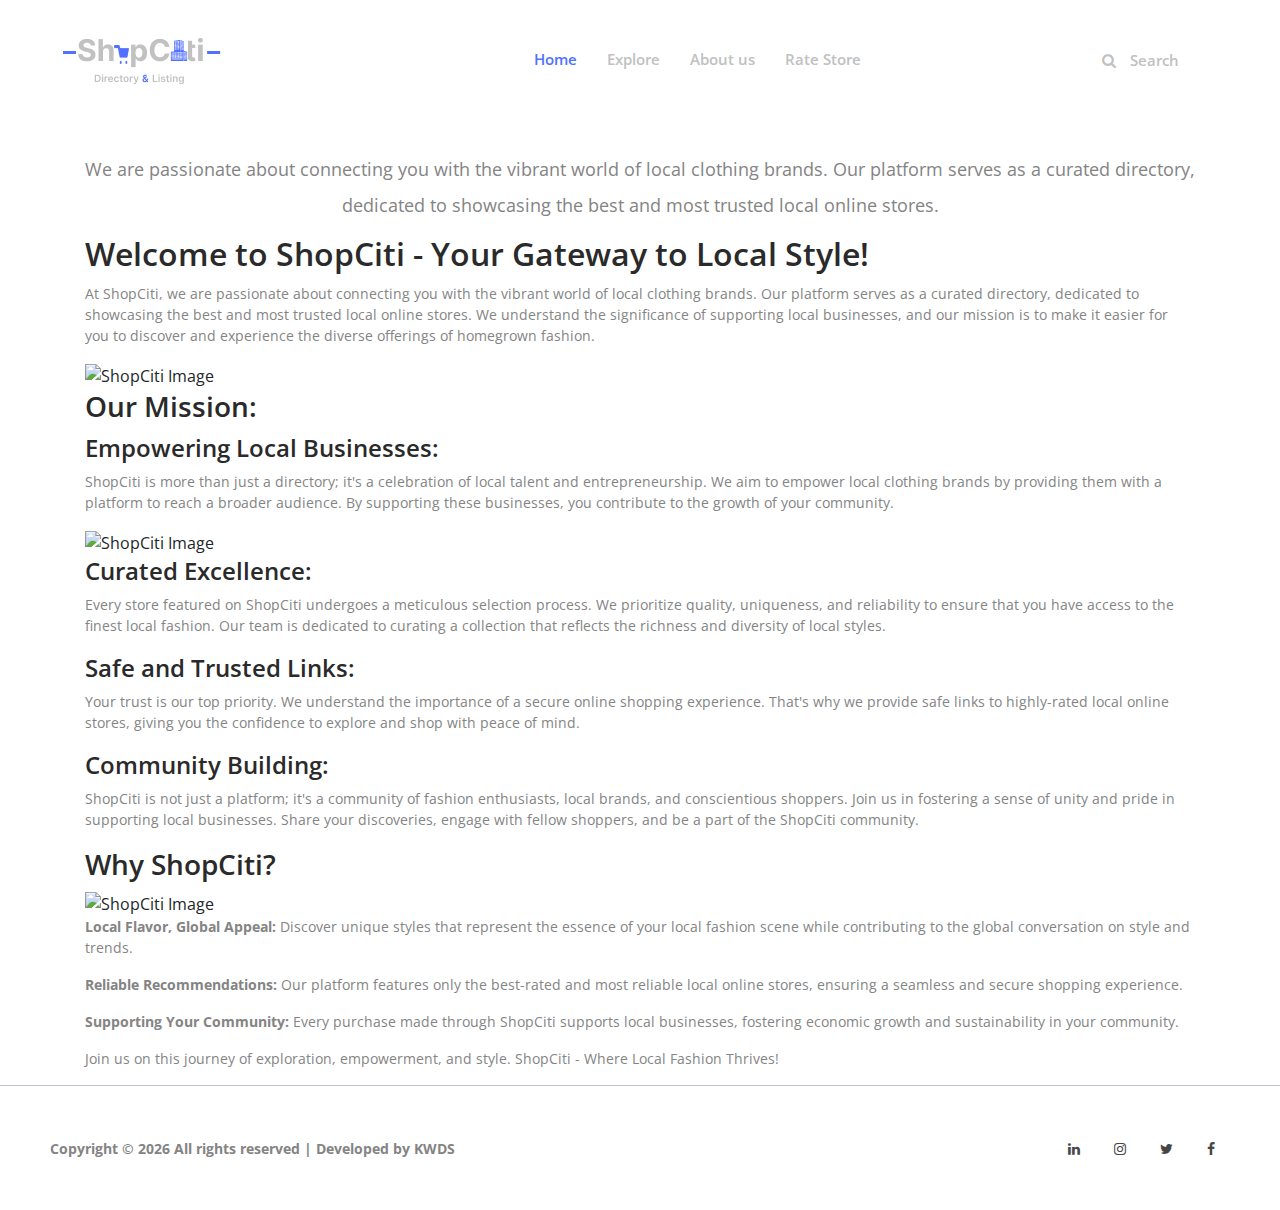
==== about.html @ 33a60ce2 "template customization" ====
<!DOCTYPE html>
<html lang="en">

<head>
    <meta charset="UTF-8">
    <meta name="description" content="">
    <meta http-equiv="X-UA-Compatible" content="IE=edge">
    <meta name="viewport" content="width=device-width, initial-scale=1, shrink-to-fit=no">
    <!-- The above 4 meta tags *must* come first in the head; any other head content must come *after* these tags -->

    <!-- Title -->
    <title>ShopCiti - &amp; Directory</title>

    <!-- Favicon -->
    <link rel="icon" href="img/core-img/">

    <!-- Core Stylesheet -->
    <link href="style.css" rel="stylesheet">

    <!-- Responsive CSS -->
    <link href="css/responsive/responsive.css" rel="stylesheet">

</head>

<body>
    <!-- Preloader -->
    <div id="preloader">
        <div class="dorne-load"></div>
    </div>

    <!-- ***** Search Form Area ***** -->
    <div class="dorne-search-form d-flex align-items-center">
        <div class="container">
            <div class="row">
                <div class="col-12">
                    <div class="search-close-btn" id="closeBtn">
                        <i class="pe-7s-close-circle" aria-hidden="true"></i>
                    </div>
                    <form action="#" method="get">
                        <input type="search" name="caviarSearch" id="search" placeholder="Search Your Desire Destinations or Events">
                        <input type="submit" class="d-none" value="submit">
                    </form>
                </div>
            </div>
        </div>
    </div>

    <!-- ***** Header Area Start ***** -->
    <header class="header_area" id="header">
        <div class="container-fluid h-100">
            <div class="row h-100">
                <div class="col-12 h-100">
                    <nav class="h-100 navbar navbar-expand-lg">
                        <a class="navbar-brand" href="index.html"><img src="img/core-img/shopciti.png" alt=""></a>
                        <button class="navbar-toggler" type="button" data-toggle="collapse" data-target="#dorneNav" aria-controls="dorneNav" aria-expanded="false" aria-label="Toggle navigation"><span class="fa fa-bars"></span></button>
                        <!-- Nav -->
                        <div class="collapse navbar-collapse" id="dorneNav">
                            <ul class="navbar-nav mr-auto" id="dorneMenu">
                                <li class="nav-item active">
                                    <a class="nav-link" href="index.html">Home <span class="sr-only">(current)</span></a>
                                </li>
                                <li class="nav-item">
                                    <a class="nav-link " href="explore.html">Explore </a>
                                </li>
                                <!--<li class="nav-item">
                                    <a class="nav-link " href="listing.html">Listings </a>
                                </li> -->
                                <li class="nav-item">
                                    <a class="nav-link " href="about.html">About us </a>
                                </li>
                                <li class="nav-item">
                                    <a class="nav-link" href="rate.html">Rate Store</a>
                                </li>
                            </ul>
                            <!-- Search btn -->

                            <!-- Signin btn -->
                            <!--
                            <div class="dorne-signin-btn">
                                <a href="#">Sign in  or Register</a>
                            </div>
                            -->
                            <!-- Add listings btn -->
                            <!--
                            <div class="dorne-add-listings-btn">
                                <a href="#" class="btn dorne-btn">+ Add Listings</a>
                            </div>
                            -->
                            <div class="dorne-search-btn">
                                <a id="search-btn" href="#"><i class="fa fa-search" aria-hidden="true"></i> Search</a>
                            </div>
                        </div>

                    </nav>
                </div>
            </div>
        </div>
    </header>
    <!-- ***** Header Area End ***** -->

    <section class="dorne-about-area section-padding-0-100">
        <div class="container">
            <div class="row">
                <div class="col-12">
                    <div class="about-content text-center">
                        <h2>Discover your style with <br><span>ShopCiti</span></h2>
                        <p>We are passionate about connecting you with the vibrant world of local clothing brands. Our platform serves as a curated directory, dedicated to showcasing the best and most trusted local online stores.</p>
                    </div>
                </div>
            </div>
        </div>
    </section>

    <section class="dorne-about-us-area section-padding-80">
        <div class="container">
            <div class="row">
                <div class="col-12">
                    <div class="about-us-content">
                        <h2>Welcome to ShopCiti - Your Gateway to Local Style!</h2>

                        <p>At ShopCiti, we are passionate about connecting you with the vibrant world of local clothing brands. Our platform serves as a curated directory, dedicated to showcasing the best and most trusted local online stores. We understand
                            the significance of supporting local businesses, and our mission is to make it easier for you to discover and experience the diverse offerings of homegrown fashion.</p>

                        <!-- Image for visual appeal -->
                        <img class="about-us-img" src="your-image-path.jpg" alt="ShopCiti Image">

                        <h3>Our Mission:</h3>

                        <div class="about-us-subsection">
                            <h4>Empowering Local Businesses:</h4>
                            <p>ShopCiti is more than just a directory; it's a celebration of local talent and entrepreneurship. We aim to empower local clothing brands by providing them with a platform to reach a broader audience. By supporting these businesses,
                                you contribute to the growth of your community.</p>
                            <img class="about-us-img" src="your-image-path.jpg" alt="ShopCiti Image">

                        </div>

                        <div class="about-us-subsection">
                            <h4>Curated Excellence:</h4>
                            <p>Every store featured on ShopCiti undergoes a meticulous selection process. We prioritize quality, uniqueness, and reliability to ensure that you have access to the finest local fashion. Our team is dedicated to curating a collection
                                that reflects the richness and diversity of local styles.</p>
                        </div>

                        <div class="about-us-subsection">
                            <h4>Safe and Trusted Links:</h4>
                            <p>Your trust is our top priority. We understand the importance of a secure online shopping experience. That's why we provide safe links to highly-rated local online stores, giving you the confidence to explore and shop with peace
                                of mind.</p>
                        </div>

                        <div class="about-us-subsection">
                            <h4>Community Building:</h4>
                            <p>ShopCiti is not just a platform; it's a community of fashion enthusiasts, local brands, and conscientious shoppers. Join us in fostering a sense of unity and pride in supporting local businesses. Share your discoveries, engage
                                with fellow shoppers, and be a part of the ShopCiti community.</p>
                        </div>

                        <h3>Why ShopCiti?</h3>

                        <img class="about-us-img" src="your-image-path.jpg" alt="ShopCiti Image">

                        <div class="about-us-subsection">
                            <p><strong>Local Flavor, Global Appeal:</strong> Discover unique styles that represent the essence of your local fashion scene while contributing to the global conversation on style and trends.</p>
                        </div>

                        <div class="about-us-subsection">
                            <p><strong>Reliable Recommendations:</strong> Our platform features only the best-rated and most reliable local online stores, ensuring a seamless and secure shopping experience.</p>
                        </div>

                        <div class="about-us-subsection">
                            <p><strong>Supporting Your Community:</strong> Every purchase made through ShopCiti supports local businesses, fostering economic growth and sustainability in your community.</p>
                        </div>

                        <p>Join us on this journey of exploration, empowerment, and style. ShopCiti - Where Local Fashion Thrives!</p>
                    </div>
                </div>
            </div>
        </div>
    </section>



    <!-- ****** Footer Area Start ****** -->
    <footer class="dorne-footer-area">
        <div class="container-fluid">
            <div class="row">
                <div class="col-12 d-md-flex align-items-center justify-content-between">
                    <div class="footer-text">
                        <p>
                            Copyright &copy;
                            <script>
                                document.write(new Date().getFullYear());
                            </script> All rights reserved | Developed </i> by KWDS</a>
                        </p>
                    </div>
                    <div class="footer-social-btns">
                        <a href="#"><i class="fa fa-linkedin" aria-haspopup="true"></i></a>
                        <a href="#"><i class="fa fa-instagram" aria-hidden="true"></i></a>
                        <a href="#"><i class="fa fa-twitter" aria-haspopup="true"></i></a>
                        <a href="#"><i class="fa fa-facebook" aria-haspopup="true"></i></a>
                    </div>
                </div>
            </div>
        </div>
    </footer>
    <!-- ****** Footer Area End ****** -->

    <!-- jQuery-2.2.4 js -->
    <script src="js/jquery/jquery-2.2.4.min.js"></script>
    <!-- Popper js -->
    <script src="js/bootstrap/popper.min.js"></script>
    <!-- Bootstrap-4 js -->
    <script src="js/bootstrap/bootstrap.min.js"></script>
    <!-- All Plugins js -->
    <script src="js/others/plugins.js"></script>
    <!-- Active JS -->
    <script src="js/active.js"></script>
</body>

</html>
---- style.css ----
/* Fonts */

@import url('https://fonts.googleapis.com/css?family=Open+Sans:300,400,600,700,800');

/* Import CSS */

@import 'css/bootstrap/bootstrap.min.css';
@import 'css/others/animate.css';
@import 'css/others/magnific-popup.css';
@import 'css/others/owl.carousel.min.css';
@import 'css/others/font-awesome.min.css';
@import 'css/others/pe-icon-7-stroke.css';

/* Base CSS */

* {
    margin: 0;
    padding: 0;
}

#preloader {
    overflow: hidden;
    background-color: rgba(168, 168, 168, 0.99);
    height: 100%;
    left: 0;
    position: fixed;
    top: 0;
    width: 100%;
    z-index: 99999;
}

.dorne-load {
    width: 60px;
    height: 60px;
    background-color: transparent;
    position: relative;
    border-width: 5px;
    border-style: solid;
    border-color: rgba(255, 255, 255, 0.2) rgba(255, 255, 255, 0.2) rgba(255, 255, 255, 0.95);
    z-index: 9;
    top: 50%;
    margin-left: -30px;
    margin-top: -30px;
    left: 50%;
    border-radius: 50%;
    overflow: hidden;
    -webkit-animation: 4000ms linear 0s normal none infinite running dorneload;
    animation: 4000ms linear 0s normal none infinite running dorneload;
}

@-webkit-keyframes dorneload {
    0% {
        -webkit-transform: rotate(0);
        transform: rotate(0);
    }
    100% {
        -webkit-transform: rotate(360deg);
        transform: rotate(360deg);
    }
}

@keyframes dorneload {
    0% {
        -webkit-transform: rotate(0);
        transform: rotate(0);
    }
    100% {
        -webkit-transform: rotate(360deg);
        transform: rotate(360deg);
    }
}

body {
    font-family: 'Open Sans', sans-serif;
}

h1,
h2,
h3,
h4,
h5,
h6 {
    font-family: 'Open Sans', sans-serif;
    font-weight: 600;
    color: #2a2a2a;
    line-height: 1.3;
}

p {
    color: #848484;
    font-size: 14px;
    line-height: 1.5;
    font-weight: 400;
}

.section-padding-150 {
    padding-top: 150px;
    padding-bottom: 150px;
}

.section-padding-150-0 {
    padding-top: 150px;
    padding-bottom: 0;
}

.section-padding-0-150 {
    padding-top: 0;
    padding-bottom: 150px;
}

.section-padding-100-50 {
    padding-top: 100px;
    padding-bottom: 50px;
}

.section-padding-100 {
    padding-top: 100px;
    padding-bottom: 100px;
}

.section-padding-100-0 {
    padding-top: 100px;
    padding-bottom: 0;
}

.section-padding-0-100 {
    padding-top: 0;
    padding-bottom: 10px;
}

img {
    max-width: 100%;
    height: auto;
}

.mt-15 {
    margin-top: 15px;
}

.mt-30 {
    margin-top: 30px;
}

.mt-40 {
    margin-top: 40px;
}

.mt-50 {
    margin-top: 50px;
}

.mt-100 {
    margin-top: 100px;
}

.mt-150 {
    margin-top: 150px;
}

.mr-15 {
    margin-right: 15px;
}

.mr-30 {
    margin-right: 30px;
}

.mr-50 {
    margin-right: 50px;
}

.mr-100 {
    margin-right: 100px;
}

.mb-15 {
    margin-bottom: 15px;
}

.mb-30 {
    margin-bottom: 30px;
}

.mb-50 {
    margin-bottom: 50px;
}

.mb-100 {
    margin-bottom: 100px;
}

.ml-15 {
    margin-left: 15px;
}

.ml-30 {
    margin-left: 30px;
}

.ml-50 {
    margin-left: 50px;
}

.ml-100 {
    margin-left: 100px;
}

ul,
ol {
    margin: 0;
    padding: 0;
}

a,
a:hover,
a:focus,
a:active {
    text-decoration: none;
    -webkit-transition-duration: 500ms;
    transition-duration: 500ms;
    outline: none;
    font-weight: 600;
}

li {
    list-style: none;
}

.height-500 {
    height: 500px!important;
}

.height-600 {
    height: 600px!important;
}

.height-700 {
    height: 700px!important;
}

.height-800 {
    height: 800px!important;
}

.dorne-table {
    display: table;
    height: 100%;
    left: 0;
    position: relative;
    top: 0;
    width: 100%;
    z-index: 2;
}

.dorne-table-cell {
    display: table-cell;
    vertical-align: middle;
}

.section-heading {
    position: relative;
    z-index: 1;
    margin-bottom: 100px;
}

.section-heading span {
    width: 30px;
    height: 2px;
    background-color: #fff;
    margin: 0 auto 15px;
    display: block;
}

.section-heading h4 {
    font-weight: 800;
    line-height: 1;
    color: #fff;
    margin-bottom: 15px;
    text-transform: uppercase;
}

.section-heading p {
    line-height: 1;
    color: #fff;
    margin-bottom: 0;
}

.section-heading.dark span {
    background-color: #5271FF;
}

.section-heading.dark h4 {
    color: #2a2a2a;
}

.section-heading.dark p {
    color: #848484;
}

#scrollUp {
    bottom: 70px;
    font-size: 18px;
    right: 0;
    width: 40px;
    background-color: #341a79;
    color: #fff;
    text-align: center;
    height: 40px;
    line-height: 44px;
    border-radius: 0;
    font-size: 36px;
}

.bg-img {
    background-position: center center;
    background-size: cover;
}

.bg-overlay,
.bg-overlay-9 {
    position: relative;
    z-index: 1;
}

.bg-overlay:after,
.bg-overlay-9:after {
    content: '';
    position: absolute;
    width: 100%;
    height: 100%;
    top: 0;
    left: 0;
    background-color: rgba(14, 2, 35, 0.5);
    z-index: -1;
}

.bg-overlay-9:after {
    background-color: rgba(14, 2, 35, 0.9);
}

.bg-gray {
    background-color: #f9f9f9;
}

.bg-default {
    background-color: #341a79;
}

.dorne-btn {
    min-width: 180px;
    height: 52px;
    background-color: #5271FF;
    border-radius: 0;
    padding: 0 15px;
    line-height: 50px;
    color: #fff;
    font-weight: 600;
    font-size: 15px;
    -webkit-transition-duration: 500ms;
    transition-duration: 500ms;
}

.dorne-btn:hover,
.dorne-btn:focus {
    color: #fff;
    background-color: #5d25dd;
    font-weight: 600;
}


/* Search Area CSS */

.dorne-search-form {
    width: 100%;
    position: fixed;
    z-index: 99999;
    height: 120px;
    background-color: #341a79;
    top: -200px;
    left: 0;
    -webkit-transition-duration: 500ms;
    transition-duration: 500ms;
    overflow-x: hidden;
}

.search-form-on .dorne-search-form {
    top: 0;
}

.sticky .dorne-search-form {
    height: 80px;
}

.dorne-search-form form {
    position: relative;
    z-index: 1;
}

.dorne-search-form form input {
    width: 100%;
    border: 1px solid rgba(255, 255, 255, 0.05);
    background-color: transparent;
    height: 50px;
    color: #fff;
    padding: 0 20px;
    font-size: 14px;
}

#closeBtn {
    width: 30px;
    height: 30px;
    position: absolute;
    z-index: 9;
    background-color: transparent;
    margin-top: -15px;
    top: 50%;
    border-radius: 50%;
    right: 30px;
    color: #fff;
    cursor: pointer;
    text-align: center;
    opacity: 0.5;
    -ms-filter: "progid:DXImageTransform.Microsoft.Alpha(Opacity=50)";
    -webkit-transition-duration: 500ms;
    transition-duration: 500ms;
}

#closeBtn:hover {
    opacity: 1;
    -ms-filter: "progid:DXImageTransform.Microsoft.Alpha(Opacity=100)";
}

#closeBtn>i {
    line-height: 30px;
    font-size: 28px;
}


/* Header & Menu Area CSS */

.header_area {
    position: fixed;
    width: 100%;
    z-index: 9999;
    height: 120px;
    top: 0;
    left: 0;
    z-index: 99;
    -webkit-transition-duration: 700ms;
    transition-duration: 700ms;
    border-bottom: 1px solid rgba(255, 255, 255, 0.4);
    padding: 0 30px;
    background-color: #fff !important;
}

.sticky .header_area {
    background-color: rgba(14, 2, 35, 0.9);
    height: 80px;
    z-index: 9999;
    border-bottom: 1px solid transparent;
}

.navbar-brand {
    color: #fff;
    font-size: 24px;
    font-weight: 700;
    margin-right: 70px;
}

.navbar-brand:hover,
.navbar-brand:focus {
    color: #fff;
    font-weight: 700;
}

.navbar-expand-lg .navbar-nav .nav-link {
    padding-right: 15px;
    padding-left: 15px;
    color: #C1C1C1;
    font-size: 15px;
}

.navbar-expand-lg .navbar-nav {
    margin-left: auto !important;
}

.navbar-nav .nav-link:hover,
.navbar-nav .nav-item.active .nav-link {
    color: #5271FF;
}

.dorne-search-btn>a,
.dorne-signin-btn>a {
    color: #C1C1C1;
    display: inline-block;
    margin-right: 40px;
    font-size: 15px;
}

.dorne-search-btn>a i {
    padding-right: 10px;
}

.dropdown-menu {
    border: none;
}

.dropdown-item {
    font-weight: 600;
    font-size: 14px;
}

.dropdown-item:hover {
    background-color: #5271FF;
    color: #fff;
}

.dropdown-toggle:after {
    border: none;
}


/* Welcome Area CSS */

.dorne-welcome-area {
    width: 100%;
    height: 640px;
    position: relative;
    z-index: 1;
}

.hero-content h2 {
    color: #fff;
    font-size: 72px;
}

.hero-content h4 {
    color: #fff;
    margin-bottom: 0;
    padding-left: 5px;
}

.hero-search-form {
    margin-top: 90px;
    position: relative;
    z-index: 1;
}

.hero-search-form .nav-tabs {
    border-bottom: none;
}

.hero-search-form .nav-tabs .nav-link {
    border: none;
    border-top-left-radius: 0;
    border-top-right-radius: 0;
    font-size: 12px;
    font-weight: 700;
    color: #fff;
    background-color: rgba(144, 103, 238, 0.65);
    text-transform: uppercase;
    min-width: 100px;
    height: 44px;
    line-height: 44px;
    padding: 0;
    text-align: center;
}

.hero-search-form .nav-tabs .nav-link.active {
    color: #fff;
    background-color: rgba(67, 25, 161, 0.65);
    border-color: transparent;
}

.hero-search-form .tab-content .tab-pane {
    padding: 35px;
    background-color: rgba(67, 25, 161, 0.65);
}

.hero-search-form .tab-content .tab-pane h6 {
    color: #fff;
    font-size: 18px;
    margin-bottom: 25px;
}

.hero-search-form .tab-content .tab-pane form {
    display: -webkit-box;
    display: -ms-flexbox;
    display: flex;
}

.hero-search-form .tab-content .tab-pane form .custom-select {
    height: 52px;
    border-radius: 0;
    padding: 0 80px 0 40px;
    color: #72728c;
    font-size: 12px;
    font-weight: 600;
    border: none;
    margin-right: 10px;
}

.hero-social-btn {
    position: absolute;
    width: auto;
    height: auto;
    bottom: 90px;
    left: 60px;
    z-index: 9;
}

.hero-social-btn .social-title {
    -webkit-transform: rotate(90deg);
    transform: rotate(90deg);
    margin-left: -145px;
}

.hero-social-btn .social-title h6 {
    margin-bottom: 0;
    color: #fff;
    line-height: 1;
    margin-right: 30px;
}

.hero-social-btn .social-title span {
    background-color: #fff;
    width: 80px;
    height: 1px;
    display: block;
}

.hero-social-btn .social-btns {
    margin-top: 170px;
}

.hero-social-btn .social-btns>a {
    font-size: 15px;
    color: #fff;
    display: block;
    margin-top: 30px;
}


/* Catagory Area CSS */

.dorne-catagory-area {
    position: relative;
    z-index: 9;
}

.single-catagory-area {
    background-color: #5271FF;
    text-align: center;
    padding: 60px 15px;
    -webkit-transition-duration: 500ms;
    transition-duration: 500ms;
}

.single-catagory-area:hover {
    box-shadow: 5px 20px 30px rgba(0, 0, 0, 0.3);
}

.all-catagories {
    position: relative;
    top: -50%;
    z-index: 15;
}

.single-catagory-area .catagory-content img {
    margin-bottom: 15px;
}

.single-catagory-area .catagory-content h6 {
    margin-bottom: 0;
    color: #fff;
}


/* About Us Area CSS */

.about-content h2 {
    font-size: 32px;
    font-weight: 800;
    text-transform: uppercase;
    margin-top: 40px;
    margin-bottom: 28px;
}

.about-content span {
    color: #5271FF;
}

.about-content p {
    font-size: 18px;
    line-height: 2;
    margin-bottom: 0;
}


/* Editor's Pick Area CSS */

.dorne-editors-pick-area {
    position: relative;
    z-index: 1;
}

.editors-pick-info .places-total-destinations>a,
.editors-pick-info .add-more>a {
    height: 70px;
    display: inline-block;
    line-height: 70px;
    background-color: #5271FF;
    padding: 0 50px;
    font-size: 14px;
    text-transform: uppercase;
    font-weight: 800;
    color: #fff;
}

.editors-pick-info .places-total-destinations>a:last-child {
    text-transform: capitalize;
    font-weight: 400;
    background-color: #2a2a2a;
}

.editors-pick-info .add-more>a {
    background-color: #30c0a3;
    padding: 0 30px;
    font-size: 24px;
}

.single-editors-pick-area {
    position: relative;
    z-index: 1;
    margin-bottom: 20px;
}

.editors-pick-info {
    position: absolute;
    top: 25px;
    left: 25px;
    z-index: 9;
}


/* Features Area CSS */

.dorne-features-destinations-area,
.dorne-features-restaurant-area {
    padding: 100px 35px;
    position: relative;
    z-index: 1;
}

.single-features-area {
    position: relative;
    z-index: 1;
    background-color: #f4f6f8;
    -webkit-transition-duration: 500ms;
    transition-duration: 500ms;
}

.single-features-area .price-start p {
    position: absolute;
    top: 20px;
    left: 20px;
    background-color: #5271FF;
    height: 35px;
    font-size: 12px;
    line-height: 35px;
    margin-bottom: 0;
    padding: 0 15px;
    font-weight: 600;
    color: #fff;
    z-index: 9;
}

.feature-content {
    padding: 40px 30px;
}

.feature-content .feature-title h5 {
    font-size: 18px;
    font-weight: 800;
    text-transform: uppercase;
    margin-bottom: 0;
    -webkit-transition-duration: 500ms;
    transition-duration: 500ms;
}

.feature-content .feature-title p {
    font-size: 14px;
    margin-bottom: 0;
    -webkit-transition-duration: 500ms;
    transition-duration: 500ms;
}

.feature-favourite>a {
    color: #5271FF;
    font-size: 24px;
}

.single-features-area:hover {
    background-color: #5271FF;
    box-shadow: 3px 15px 30px rgba(0, 0, 0, 0.15);
}

.single-features-area:hover .feature-content .feature-title h5,
.single-features-area:hover .feature-content .feature-title p,
.single-features-area:hover .feature-favourite>a {
    color: #fff;
}

.ratings-map-area>a {
    padding: 0 30px;
    font-size: 16px;
    font-weight: 800;
    color: #fff;
    height: 70px;
    line-height: 70px;
    background-color: #5271FF;
}

.ratings-map-area>a:last-child {
    background-color: #2a2a2a;
    display: -webkit-box;
    display: -ms-flexbox;
    display: flex;
    -webkit-box-align: center;
    -ms-flex-align: center;
    align-items: center;
    -webkit-box-pack: center;
    -ms-flex-pack: center;
    justify-content: center;
    -webkit-transition-duration: 500ms;
    transition-duration: 500ms;
}

.ratings-map-area {
    position: absolute;
    top: 20px;
    left: 20px;
    z-index: 9;
}

.single-features-area:hover .ratings-map-area>a:last-child {
    background-color: #30c0a3;
}


/* Feature Events Area CSS */

.single-feature-events-area {
    position: relative;
    z-index: 1;
    background-color: #fff;
    margin-bottom: 50px;
    -webkit-transition-duration: 500ms;
    transition-duration: 500ms;
}

.single-feature-events-area .feature-events-thumb {
    position: relative;
    z-index: 1;
}

.date-map-area {
    position: absolute;
    top: 0;
    left: 0;
    z-index: 9;
}

.date-map-area>a {
    padding: 8px 15px;
    font-size: 12px;
    width: 65px;
    font-weight: 800;
    color: #fff;
    height: 50px;
    background-color: #5271FF;
    text-align: center;
}

.date-map-area>a:last-child {
    background-color: #30c0a3;
    display: -webkit-box;
    display: -ms-flexbox;
    display: flex;
    -webkit-box-align: center;
    -ms-flex-align: center;
    align-items: center;
    -webkit-box-pack: center;
    -ms-flex-pack: center;
    justify-content: center;
    -webkit-transition-duration: 500ms;
    transition-duration: 500ms;
}

.feature-events-thumb {
    width: 170px;
    -webkit-box-flex: 0;
    -ms-flex: 0 0 170px;
    flex: 0 0 170px;
}

.feature-events-content {
    position: relative;
    z-index: 2;
    padding: 0 15% 0 15px;
}

.feature-events-details-btn>a {
    width: 65px;
    height: 50px;
    background-color: #2a2a2a;
    display: block;
    font-size: 24px;
    color: #fff;
    line-height: 50px;
    text-align: center;
    position: absolute;
    bottom: 0;
    right: 0;
    z-index: 99
}

.feature-events-content h5 {
    font-size: 18px;
    text-transform: uppercase;
    font-weight: 800;
    margin-bottom: 5px;
    -webkit-transition-duration: 500ms;
    transition-duration: 500ms;
}

.feature-events-content h6 {
    font-size: 14px;
    font-weight: 400;
    color: #bfb1de;
    margin-bottom: 15px;
    -webkit-transition-duration: 500ms;
    transition-duration: 500ms;
}

.feature-events-content p {
    font-size: 14px;
    -webkit-transition-duration: 500ms;
    transition-duration: 500ms;
    margin-bottom: 0;
}

.single-feature-events-area:hover {
    background-color: #5271FF;
}

.single-feature-events-area:hover .feature-events-content h5,
.single-feature-events-area:hover .feature-events-content p {
    color: #fff;
}


/* Footer Area CSS */

.dorne-footer-area {
    padding: 50px 35px;
    border-top: 1px solid #bec0cc;
}

.footer-text p {
    font-size: 14px;
    font-weight: 700;
    margin-bottom: 0;
}

.footer-social-btns>a {
    display: inline-block;
    color: #464646;
    padding: 0 15px;
    font-size: 14px;
}


/* Breadcumb Area CSS */

.breadcumb-area {
    height: 120px;
    position: relative;
    z-index: 1;
}


/* Contact Area CSS */

.contact-form-area {
    position: relative;
    z-index: 1;
    padding: 100px 40px 100px 50px;
}

.contact-form-area,
.dorne-map-area {
    -webkit-box-flex: 0;
    -ms-flex: 0 0 50%;
    flex: 0 0 50%;
    width: 50%;
}

#googleMap {
    width: 100%;
    height: 100%;
}

.contact-text h4 {
    text-transform: uppercase;
    font-weight: 800;
    margin-bottom: 50px;
}

.contact-text p {
    font-size: 14px;
    line-height: 2;
    margin: 0;
}

.contact-form {
    padding: 70px 30px;
    background-color: #f3edff;
}

.contact-form-title h6 {
    font-size: 18px;
    margin-bottom: 30px;
}

.contact-form .form-control {
    height: 50px;
    font-size: 12px;
    color: #72728c;
    font-weight: 600;
    border: none;
    border-radius: 0;
    margin-bottom: 30px;
}

.contact-form textarea.form-control {
    height: 110px;
}


/* Explore Area CSS */

.explore-search-area,
.explore-map-area {
    height: 1100px;
}

#exploreGoogleMap {
    width: 100%;
    height: 100%;
}

.explore-search-area,
.explore-map-area,
.explore-search-form,
.explore-search-result {
    -webkit-box-flex: 0;
    -ms-flex: 0 0 50%;
    flex: 0 0 100%;
    width: 100%;
}

.explore-search-form {
    background-color: #5271FF;
    padding: 50px 40px;
}

.explore-search-form h6 {
    font-size: 18px;
    color: #fff;
    margin-bottom: 35px;
}

.explore-search-form .nav-tabs {
    border-bottom: none;
    margin-bottom: 65px;
}

.explore-search-form .nav-tabs .nav-link {
    border: none;
    border-top-left-radius: 0;
    border-top-right-radius: 0;
    font-size: 12px;
    font-weight: 700;
    color: #fff;
    background-color: rgba(144, 103, 238, 0.65);
    text-transform: uppercase;
    min-width: 100px;
    height: 44px;
    line-height: 44px;
    padding: 0;
    text-align: center;
}

.explore-search-form .nav-tabs .nav-link.active {
    color: #fff;
    background-color: rgba(67, 25, 161, 0.65);
    border-color: transparent;
}

.explore-search-form .tab-content .tab-pane h6 {
    color: #fff;
    font-size: 18px;
    margin-bottom: 25px;
}

.explore-search-form .tab-content .tab-pane form .custom-select {
    height: 52px;
    border-radius: 0;
    padding: 0 80px 0 40px;
    color: #72728c;
    font-size: 12px;
    font-weight: 600;
    border: none;
    width: 100%;
    margin-bottom: 30px;
}

.explore-search-form .custom-control-description {
    font-size: 11px;
    color: #fff;
    font-weight: 600;
    line-height: 24px;
}

.explore-search-result {
    padding: 0 40px;
    position: relative;
    z-index: 1;
    height: 1100px;
    overflow-y: auto;
}

.explore-search-result .single-features-area {
    margin-bottom: 30px;
}


/* Single Listing Area CSS */

.breadcumb-content {
    position: relative;
    z-index: 1;
    width: 100%;
    height: 700px;
}

.map-ratings-review-area {
    position: absolute;
    bottom: 40px;
    right: 0;
    z-index: 999;
}

.map-ratings-review-area>a {
    padding: 0 30px;
    height: 70px;
    line-height: 70px;
    color: #fff;
    font-size: 15px;
    background-color: #30c0a3;
}

.map-ratings-review-area>a:nth-child(2) {
    background-color: #5271FF;
}

.map-ratings-review-area>a:last-child {
    background-color: #fff;
    color: #2a2a2a;
}

.book-a-table-widget {
    padding: 50px 30px;
    background-color: #5271FF;
}

.book-a-table-widget h6 {
    font-size: 18px;
    color: #fff;
    margin-bottom: 30px;
}

.book-a-table-widget .custom-select {
    width: 100%;
    border: none;
    border-radius: 0;
    margin-bottom: 30px;
    height: 50px;
    font-size: 14px;
    color: #72728c;
    padding: 0 30px;
}

.opening-hours-widget {
    padding: 50px 30px;
    background-color: #f3edff;
    position: relative;
    z-index: 1;
}

.opening-hours-widget h6 {
    margin-bottom: 30px;
    font-size: 18px;
}

.opening-hours li {
    display: -webkit-box;
    display: -ms-flexbox;
    display: flex;
    -webkit-box-pack: justify;
    -ms-flex-pack: justify;
    justify-content: space-between;
}

.opening-hours li:first-child p {
    color: #5271FF;
}

.opening-hours li:last-child p {
    margin-bottom: 0;
}

.author-widget>img {
    width: 43px !important;
    height: 43px !important;
    border-radius: 50%;
    margin-right: 30px;
}

.author-widget .authors-name>a {
    font-size: 14px;
    color: #2a2a2a;
    margin-bottom: 5px;
    display: block;
}

.author-widget .authors-name p {
    font-size: 12px;
    margin-bottom: 0;
}

.author-widget {
    padding: 25px 20px;
    background-color: #f3edff;
}

.contact-form-widget {
    padding: 50px 30px;
}

.contact-form-widget h6 {
    margin-bottom: 30px;
    font-size: 18px;
}

.listing-title {
    margin-bottom: 30px;
}

.listing-title h4 {
    text-transform: uppercase;
    font-weight: 800;
    margin-bottom: 10px;
}

.listing-title h6 {
    margin-bottom: 0;
}

.single-listing-nav {
    border-bottom: 2px solid #ebebeb;
}

.single-listing-nav ul {
    display: -webkit-box;
    display: -ms-flexbox;
    display: flex;
    -webkit-box-align: center;
    -ms-flex-align: center;
    align-items: center;
}

.single-listing-nav li a {
    padding: 30px 10px;
    font-size: 14px;
    display: block;
    color: #2a2a2a;
    position: relative;
    z-index: 1;
}

.single-listing-nav li.active a,
.single-listing-nav li a:hover {
    color: #5271FF;
}

.single-listing-nav li.active a:after {
    background-color: #5271FF;
    content: '';
    bottom: -2px;
    left: 0;
    position: absolute;
    width: 100%;
    height: 2px;
}

.overview-content p {
    line-height: 2;
    margin-bottom: 50px;
}

.overview-content .custom-control-description {
    font-size: 14px;
    line-height: 22px;
    font-weight: 600;
}

.listing-menu-area h4 {
    font-weight: 700;
    text-transform: uppercase;
    margin-bottom: 60px;
}

.single-listing-menu {
    background-color: #f3edff;
    padding: 20px 40px;
    margin-bottom: 5px;
}

.single-listing-menu p {
    margin-bottom: 0;
}

.single-listing-menu:nth-child(odd) {
    background-color: #fbf9ff;
}

.listing-reviews-area h4 {
    margin-bottom: 60px;
    text-transform: uppercase;
    font-weight: 700;
}

.reviewer-meta>img {
    width: 73px !important;
    height: 73px !important;
    border-radius: 50%;
    margin-right: 20px;
}

.review-title-ratings h5 {
    font-style: italic;
    font-size: 18px;
    margin-bottom: 30px;
}

.single-review-area {
    margin-bottom: 50px;
}

.reviewer-content p {
    margin: 0;
    line-height: 2
}

.reviewer-name {
    padding-left: 93px;
    margin-top: 30px;
}

.reviewer-name p {
    margin-bottom: 0;
    font-size: 12px;
}

.location-on-map h4 {
    margin-bottom: 60px;
    text-transform: uppercase;
    font-weight: 700;
}

#locationMap {
    width: 100%;
    height: 380px;
}
---- css/responsive/responsive.css ----
@media (min-width: 992px) and (max-width: 1199px) {
    .header_area {
        padding: 0;
    }
    .navbar-brand {
        margin-right: 30px;
    }
    .dorne-search-btn > a,
    .dorne-signin-btn > a {
        margin-right: 15px;
        font-size: 14px;
    }
    .navbar-expand-lg .navbar-nav .nav-link {
        padding-right: 7px;
        padding-left: 7px;
        font-size: 14px;
    }
    .hero-content h2 {
        font-size: 50px;
    }
    .hero-social-btn {
        bottom: 130px;
    }
    .hero-search-form .tab-content .tab-pane form .custom-select {
        padding: 0 50px 0 20px;
    }
    .explore-search-form {
        padding: 30px 20px;
    }
    .explore-search-result {
        padding: 0 20px;
    }
    .explore-search-form h6 {
        font-size: 16px;
    }
    .single-contact-info h6 {
        font-size: 13px;
    }
    .single-contact-info h6 > i {
        margin-right: 10px;
    }
    .single-contact-info:first-child {
        margin-right: 15px;
    }
}

@media (min-width: 768px) and (max-width: 991px) {
    .navbar-toggler {
        border: 2px solid #fff;
        color: #fff;
        margin: 37px 0;
        -webkit-transition-duration: 500ms;
                transition-duration: 500ms;
    }
    .sticky .navbar-toggler {
        margin: 17px 0
    }
    #dorneNav {
        padding: 30px;
        background-color: #341a79;
        box-shadow: 1px 9px 10px rgba(255, 255, 255, 0.15);
        border-radius: 0 0 3px 3px
    }
    .dorne-search-btn > a,
    .dorne-signin-btn > a {
        margin-right: 0;
        margin-left: 15px;
        padding: 10px 0;
    }
    .hero-content h2 {
        color: #fff;
        font-size: 42px;
    }
    .hero-social-btn {
        bottom: 140px;
        left: 30px;
        z-index: 0;
    }
    .hero-search-form .tab-content .tab-pane form .custom-select {
        padding: 0 10px;
        margin-right: 5px;
    }
    .dorne-btn {
        min-width: 150px;
    }
    .single-catagory-area .catagory-content h6 {
        font-size: 13px;
    }
    .about-content h2 {
        font-size: 36px;
    }
    .single-catagory-area {
        padding: 40px 15px;
    }
    .clients-logo img {
        padding: 0 15px;
    }
    .explore-search-area {
        -webkit-box-flex: 0;
            -ms-flex: 0 0 60%;
                flex: 0 0 60%;
        width: 60%;
    }
    .explore-map-area {
        -webkit-box-flex: 0;
            -ms-flex: 0 0 40%;
                flex: 0 0 40%;
        width: 40%;
    }
    .explore-search-form,
    .explore-search-result {
        -webkit-box-flex: 0;
            -ms-flex: 0 0 50%;
                flex: 0 0 50%;
        width: 50%;
    }
    .explore-search-form {
        padding: 30px 15px;
    }
    .explore-search-result {
        padding: 0 15px;
    }
    .explore-search-form h6 {
        font-size: 14px;
    }
    .explore-search-form .tab-content .tab-pane form .custom-select {
        margin-bottom: 15px;
    }
    .listing-sidebar {
        margin-top: 100px;
    }
    .contact-form-area {
        padding: 50px 20px;
    }
    .single-contact-info:first-child {
        margin-right: 0;
    }
    .contact-text h4 {
        font-size: 20px;
    }
}

@media (min-width: 320px) and (max-width: 767px) {
    .header_area {
        padding: 0;
    }
    .navbar-brand {
        margin-right: 0;
    }
    .navbar-toggler {
        border: 2px solid #fff;
        color: #fff;
        margin: 37px 0;
        -webkit-transition-duration: 500ms;
                transition-duration: 500ms;
    }
    .sticky .navbar-toggler {
        margin: 17px 0
    }
    #dorneNav {
        padding: 15px;
        background-color: #341a79;
        box-shadow: 1px 9px 10px rgba(255, 255, 255, 0.15);
        border-radius: 0 0 3px 3px
    }
    .dorne-search-btn > a,
    .dorne-signin-btn > a {
        margin-right: 0;
        margin-left: 15px;
        padding: 10px 0;
    }
    .hero-content h2 {
        color: #fff;
        font-size: 24px;
    }
    .hero-social-btn {
        display: none;
    }
    .hero-search-form .tab-content .tab-pane form .custom-select {
        padding: 0 10px;
        margin-right: 5px;
    }
    .dorne-btn {
        min-width: 150px;
    }
    .all-catagories {
        top: 0;
        padding: 30px 0;
    }
    .hero-content h4 {
        padding-left: 0;
        font-size: 16px;
    }
    .hero-search-form .tab-content .tab-pane h6 {
        font-size: 16px;
    }
    .hero-search-form .tab-content .tab-pane form {
        display: block;
    }
    .hero-search-form .tab-content .tab-pane form .custom-select {
        padding: 0 50px 0 20px;
        margin-right: 0;
        margin-bottom: 5px;
        width: 100%;
    }
    .single-catagory-area {
        margin-bottom: 30px;
    }
    .about-content h2 {
        font-size: 30px;
        margin-bottom: 30px;
    }
    .editors-pick-info .places-total-destinations > a,
    .editors-pick-info .add-more > a {
        height: 50px;
        line-height: 50px;
        padding: 0 15px;
    }
    .editors-pick-info {
        top: 15px;
        left: 15px;
    }
    .dorne-features-destinations-area,
    .dorne-features-restaurant-area {
        padding: 100px 15px;
    }
    .single-catagory-area {
        padding: 40px 15px;
    }
    .feature-events-thumb {
        width: 100%;
        -webkit-box-flex: 0;
            -ms-flex: 0 0 100%;
                flex: 0 0 100%;
    }
    .feature-events-content {
        padding: 30px 15% 30PX 20px;
    }
    .clients-logo > img {
        padding: 30px;
    }
    .dorne-footer-area {
        padding: 50px 0;
        text-align: center;
    }
    .footer-text {
        margin-bottom: 30px;
    }
    .explore-search-area,
    .explore-map-area,
    .explore-search-form,
    .explore-search-result {
        -webkit-box-flex: 0;
            -ms-flex: 0 0 100%;
                flex: 0 0 100%;
        width: 100%;
    }
    .explore-search-form {
        padding: 30px 15px;
    }
    .explore-search-form h6 {
        font-size: 14px;
    }
    .explore-search-form .tab-content .tab-pane form .custom-select {
        margin-bottom: 15px;
    }
    .explore-search-area {
        height: 1500px;
    }
    .explore-map-area {
        height: 800px;
    }
    .explore-search-result {
        padding: 0 30px;
        height: 550px;
        overflow-y: auto
    }
    .explore-search-form .nav-tabs {
        margin-bottom: 30px;
    }
    .listing-sidebar {
        margin-top: 100px;
    }
    .map-ratings-review-area > a {
        padding: 0 20px;
    }
    .single-listing-nav li a {
        padding: 30px 5px;
        font-size: 12px;
    }
    .contact-form-area,
    .dorne-map-area {
        -webkit-box-flex: 0;
            -ms-flex: 0 0 100%;
                flex: 0 0 100%;
        width: 100%;
    }
    .contact-form-area {
        padding: 50px 15px;
    }
    .dorne-map-area {
        height: 500px;
    }
}

@media (min-width: 576px) and (max-width: 767px) {
    .hero-content h2 {
        font-size: 36px;
    }
    .feature-events-thumb {
        width: 179px;
        -webkit-box-flex: 0;
            -ms-flex: 0 0 179px;
                flex: 0 0 179px;
    }
    .map-ratings-review-area > a {
        padding: 0 30px;
    }
    .single-listing-nav li a {
        padding: 30px 10px;
        font-size: 14px;
    }
}
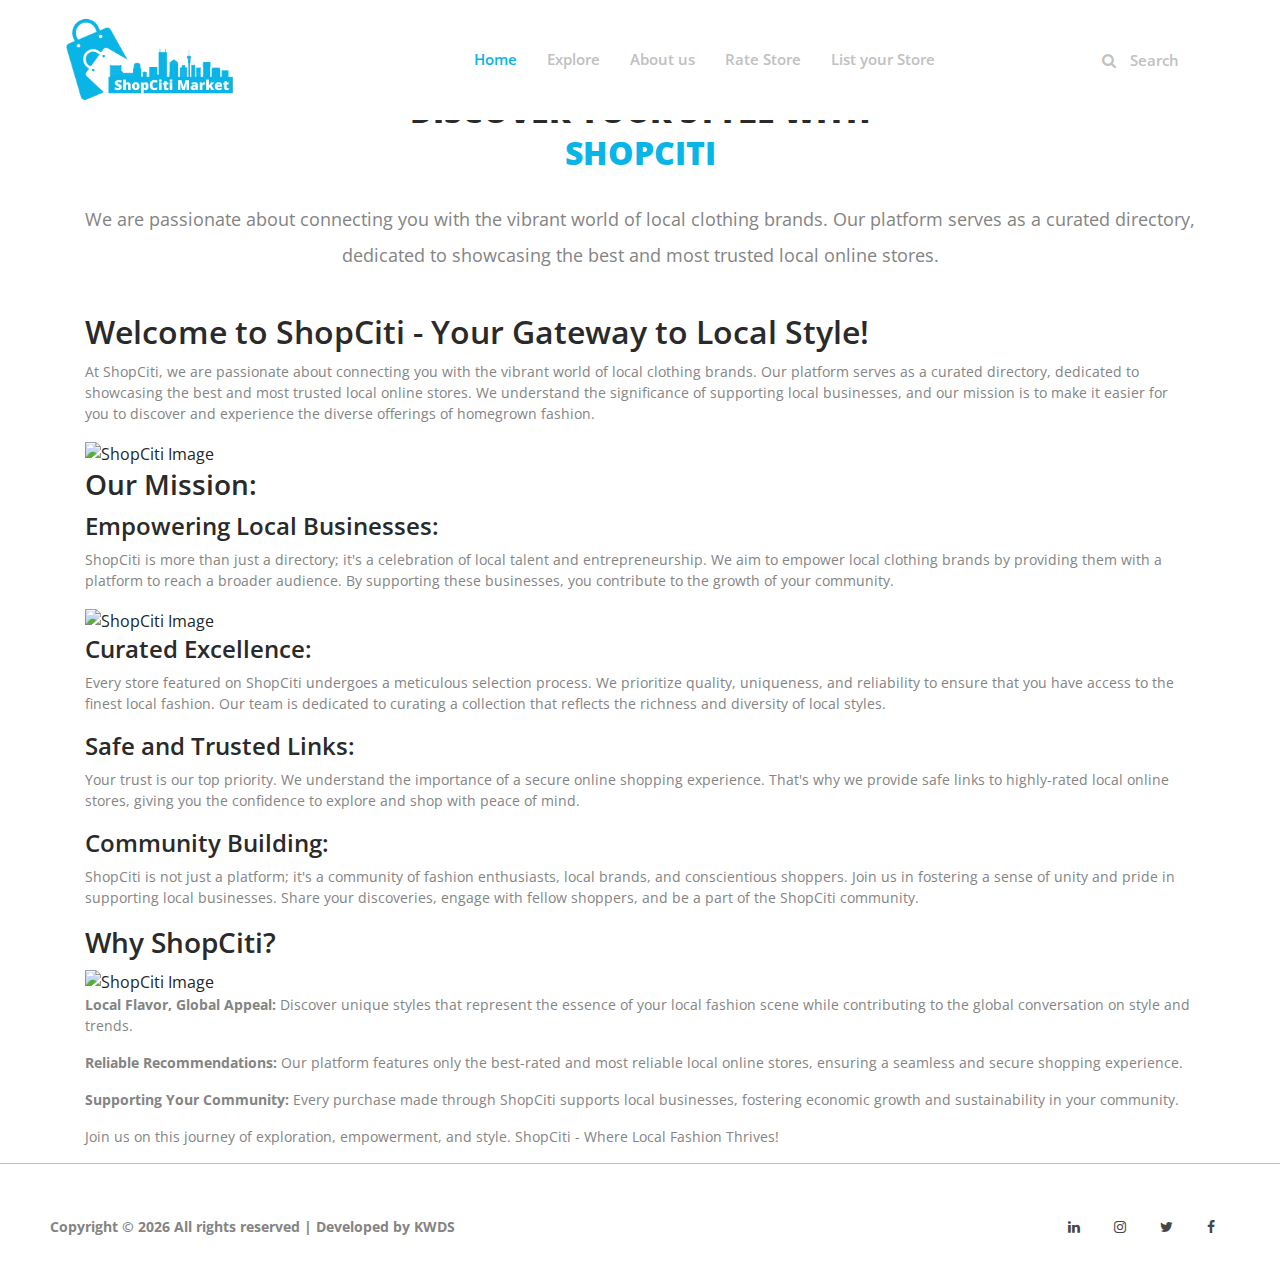
==== commit 84f25739: "new updates on all pages" ====
--- a/about.html
+++ b/about.html
@@ -9,10 +9,10 @@
     <!-- The above 4 meta tags *must* come first in the head; any other head content must come *after* these tags -->
 
     <!-- Title -->
-    <title>ShopCiti - &amp; Directory</title>
+    <title>ShopCiti - Directory | About us</title>
 
     <!-- Favicon -->
-    <link rel="icon" href="img/core-img/">
+    <link rel="icon" href="img//">
 
     <!-- Core Stylesheet -->
     <link href="style.css" rel="stylesheet">
@@ -51,7 +51,7 @@
             <div class="row h-100">
                 <div class="col-12 h-100">
                     <nav class="h-100 navbar navbar-expand-lg">
-                        <a class="navbar-brand" href="index.html"><img src="img/core-img/shopciti.png" alt=""></a>
+                        <a class="navbar-brand" href="index.html"><img src="img/core-img/bg.png" alt="" style="max-height: 85px;"></a>
                         <button class="navbar-toggler" type="button" data-toggle="collapse" data-target="#dorneNav" aria-controls="dorneNav" aria-expanded="false" aria-label="Toggle navigation"><span class="fa fa-bars"></span></button>
                         <!-- Nav -->
                         <div class="collapse navbar-collapse" id="dorneNav">
@@ -70,6 +70,9 @@
                                 </li>
                                 <li class="nav-item">
                                     <a class="nav-link" href="rate.html">Rate Store</a>
+                                </li>
+                                <li class="nav-item">
+                                    <a class="nav-link" href="listing.html">List your Store</a>
                                 </li>
                             </ul>
                             <!-- Search btn -->
--- a/style.css
+++ b/style.css
@@ -124,8 +124,9 @@
 }
 
 .section-padding-0-100 {
-    padding-top: 0;
-    padding-bottom: 10px;
+    padding-top: 35px;
+    padding-bottom: 38px;
+    margin-top: 15px;
 }
 
 img {
@@ -260,7 +261,7 @@
 .section-heading {
     position: relative;
     z-index: 1;
-    margin-bottom: 100px;
+    margin-bottom: 75px;
 }
 
 .section-heading span {
@@ -286,7 +287,7 @@
 }
 
 .section-heading.dark span {
-    background-color: #5271FF;
+    background-color: #09B4E7;
 }
 
 .section-heading.dark h4 {
@@ -349,7 +350,7 @@
 .dorne-btn {
     min-width: 180px;
     height: 52px;
-    background-color: #5271FF;
+    background-color: #09B4E7;
     border-radius: 0;
     padding: 0 15px;
     line-height: 50px;
@@ -486,7 +487,7 @@
 
 .navbar-nav .nav-link:hover,
 .navbar-nav .nav-item.active .nav-link {
-    color: #5271FF;
+    color: #09B4E7;
 }
 
 .dorne-search-btn>a,
@@ -511,7 +512,7 @@
 }
 
 .dropdown-item:hover {
-    background-color: #5271FF;
+    background-color: #09B4E7;
     color: #fff;
 }
 
@@ -649,7 +650,7 @@
 }
 
 .single-catagory-area {
-    background-color: #5271FF;
+    background-color: #09B4E7;
     text-align: center;
     padding: 60px 15px;
     -webkit-transition-duration: 500ms;
@@ -687,7 +688,7 @@
 }
 
 .about-content span {
-    color: #5271FF;
+    color: #09B4E7;
 }
 
 .about-content p {
@@ -709,7 +710,7 @@
     height: 70px;
     display: inline-block;
     line-height: 70px;
-    background-color: #5271FF;
+    background-color: #09B4E7;
     padding: 0 50px;
     font-size: 14px;
     text-transform: uppercase;
@@ -747,9 +748,13 @@
 
 .dorne-features-destinations-area,
 .dorne-features-restaurant-area {
-    padding: 100px 35px;
-    position: relative;
-    z-index: 1;
+    padding: 30px 35px;
+    padding-bottom: 50px !important;
+    position: relative;
+    z-index: 1;
+    background-color: #f3f3f3;
+    margin: 85px;
+    border-radius: 10px;
 }
 
 .single-features-area {
@@ -764,7 +769,7 @@
     position: absolute;
     top: 20px;
     left: 20px;
-    background-color: #5271FF;
+    background-color: #09B4E7;
     height: 35px;
     font-size: 12px;
     line-height: 35px;
@@ -796,12 +801,12 @@
 }
 
 .feature-favourite>a {
-    color: #5271FF;
+    color: #09B4E7;
     font-size: 24px;
 }
 
 .single-features-area:hover {
-    background-color: #5271FF;
+    background-color: #09B4E7;
     box-shadow: 3px 15px 30px rgba(0, 0, 0, 0.15);
 }
 
@@ -818,7 +823,7 @@
     color: #fff;
     height: 70px;
     line-height: 70px;
-    background-color: #5271FF;
+    background-color: #09B4E7;
 }
 
 .ratings-map-area>a:last-child {
@@ -878,7 +883,7 @@
     font-weight: 800;
     color: #fff;
     height: 50px;
-    background-color: #5271FF;
+    background-color: #09B4E7;
     text-align: center;
 }
 
@@ -951,7 +956,7 @@
 }
 
 .single-feature-events-area:hover {
-    background-color: #5271FF;
+    background-color: #09B4E7;
 }
 
 .single-feature-events-area:hover .feature-events-content h5,
@@ -1071,7 +1076,7 @@
 }
 
 .explore-search-form {
-    background-color: #5271FF;
+    background-color: #09B4E7;
     padding: 50px 40px;
 }
 
@@ -1172,7 +1177,7 @@
 }
 
 .map-ratings-review-area>a:nth-child(2) {
-    background-color: #5271FF;
+    background-color: #09B4E7;
 }
 
 .map-ratings-review-area>a:last-child {
@@ -1182,7 +1187,7 @@
 
 .book-a-table-widget {
     padding: 50px 30px;
-    background-color: #5271FF;
+    background-color: #09B4E7;
 }
 
 .book-a-table-widget h6 {
@@ -1224,7 +1229,7 @@
 }
 
 .opening-hours li:first-child p {
-    color: #5271FF;
+    color: #09B4E7;
 }
 
 .opening-hours li:last-child p {
@@ -1302,11 +1307,11 @@
 
 .single-listing-nav li.active a,
 .single-listing-nav li a:hover {
-    color: #5271FF;
+    color: #09B4E7;
 }
 
 .single-listing-nav li.active a:after {
-    background-color: #5271FF;
+    background-color: #09B4E7;
     content: '';
     bottom: -2px;
     left: 0;
